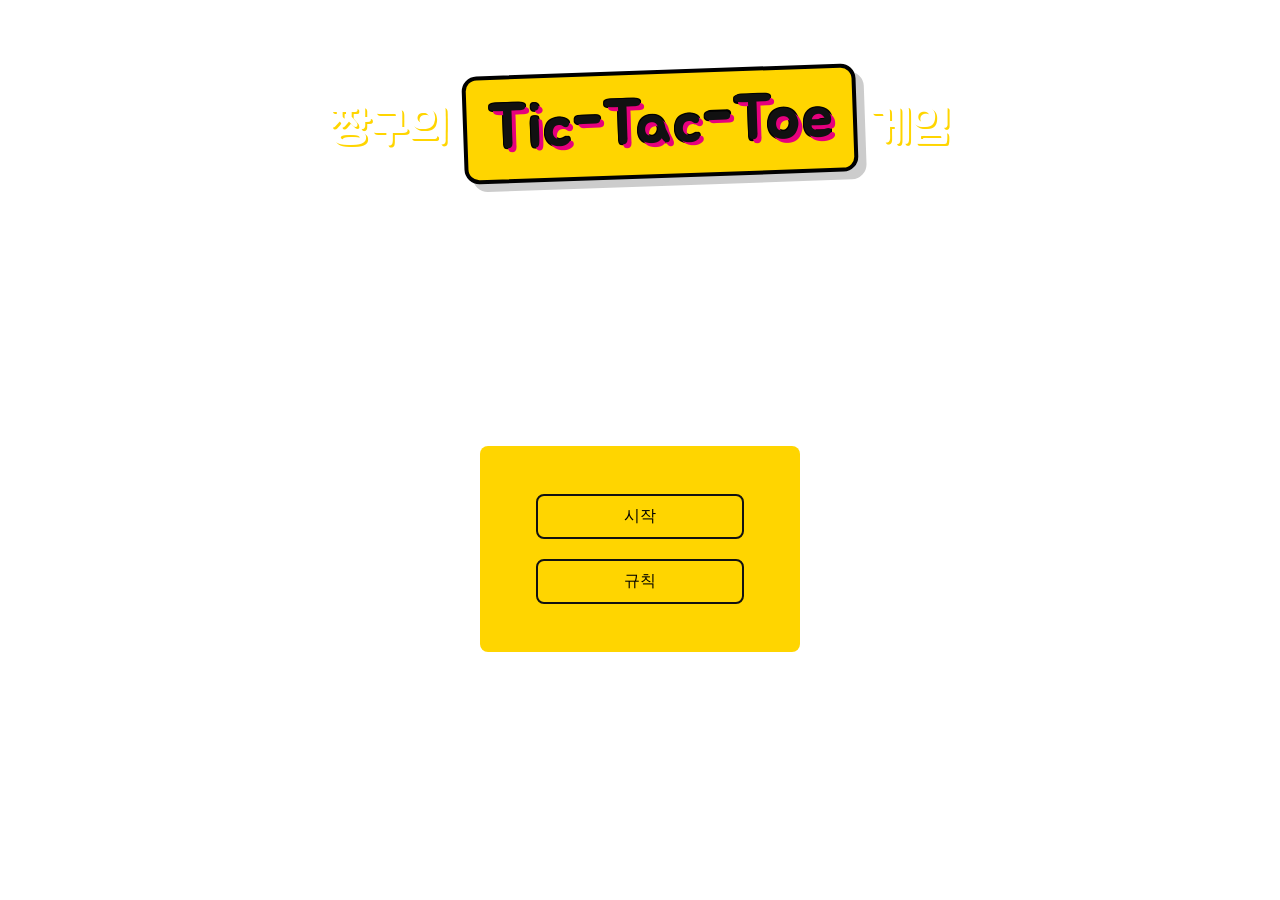
==== index.html @ 4da51650 "파일 구조 변경" ====
<!doctype html>
<html lang="en">
  <head>
    <meta charset="UTF-8" />
    <meta name="viewport" content="width=device-width, initial-scale=1.0" />
    <title>Document</title>
    <link rel="stylesheet" href="styles.css" />
  </head>
  <body>
    <div class="bg">
      <video autoplay muted loop playsinline>
        <source src="./assets/videos/video.mp4" type="video/mp4" />
      </video>
      <header>
        <p>짱구의 <span>Tic-Tac-Toe</span> 게임</p>
      </header>
      <div class="menu">
        <ul>
          <li class="menu-button" id="start">
            <a href="./game">시작</a>
          </li>
          <!-- tic-tak-toe 규칙 설명 -->
          <!-- cache형식으로 하여 상태 변환 -->
          <li class="menu-button">규칙</li>
        </ul>

        <div id="rule-modal" class="modal-overlay">
          <div class="rule-board">
            <button id="close-btn">&times;</button>
            <h2>🎮 게임 규칙</h2>
            <div class="rule-content">
              <ul>
                <li>
                  <strong>준비:</strong> 3x3 격자판을 준비하고, 두 플레이어는
                  각각 자신의 표식(O 또는 X)을 정합니다.
                </li>
                <li>
                  <strong>진행:</strong> 자신의 차례에 빈칸 중 한 곳을 골라
                  자신의 표식을 남깁니다. 보통 X가 먼저 시작합니다.
                </li>
                <li>
                  <strong>승리 조건:</strong> 가로, 세로, 혹은 대각선 방향으로
                  3개를 가장 먼저 일직선으로 잇는 사람이 승리합니다.
                </li>
                <li>
                  <strong>무승부:</strong> 9칸이 모두 찼음에도 아무도 3개를 잇지
                  못했다면 무승부로 끝납니다.
                </li>
              </ul>
            </div>
          </div>
        </div>
      </div>
      <script src="./js/mainPage.js" type="module"></script>
    </div>
  </body>
</html>
---- styles.css ----
@import url('https://fonts.googleapis.com/css2?family=Jua&display=swap');
header {
    z-index: 10;
    margin-top: 50px; /* 위쪽 벽으로부터 50px만큼 띄움 */
}
/* 기본 리셋 */
* {
    margin: 0;
    padding: 0;
    box-sizing: border-box;
}

body,
html {
    width: 100%;
    height: 100%;
    overflow: hidden; /* 스크롤 방지 */
    font-family: 'Pretendard', sans-serif;
}
p {
    font-family: 'Jua', sans-serif;
    font-size: 3rem;
    text-align: center;
    color: #fff; /* 기본 글자색 */
    margin: 20px;
}

p span {
    display: inline-block;
    padding: 10px 20px;
    font-size: 4rem;
    color: #111; /* 글자색 검정 */

    /* 1. 요청하신 색상과 나무 질감 적용 */
    background-color: #ffd500;
    background-size: cover;
    background-blend-mode: multiply; /* 질감 합성 */

    /* 2. 짱구 로고 특유의 두꺼운 외곽선과 입체 그림자 */
    border: 4px solid #000;
    border-radius: 15px;
    text-shadow:
        4px 4px 0px #e6007e,
        /* 핑크색 입체 효과 */ -1px -1px 0 #000,
        1px -1px 0 #000,
        -1px 1px 0 #000,
        1px 1px 0 #000;

    /* 3. 약간 기울여서 경쾌한 느낌 추가 */
    transform: rotate(-2deg);
    box-shadow: 8px 8px 0px rgba(0, 0, 0, 0.2);
}

/* "짱구의", "게임" 부분에도 노란색 포인트 */
p {
    text-shadow: 2px 2px 0px #ffd500;
}

/* 배경 컨테이너 */
.bg {
    position: relative;
    width: 100%;
    height: 100vh;
    display: flex;
    flex-direction: column;
    justify-content: space-between;
    align-items: center; /* 세로 중앙 */
}

/* 비디오 풀스크린 설정 */
.bg video {
    position: absolute;
    top: 50%;
    left: 50%;
    width: 100%;
    height: 100%;
    object-fit: cover; /* 비율 유지하며 꽉 채움 */
    transform: translate(-50%, -50%);
    z-index: -1;
    /* 영상이 너무 밝으면 글자가 안 보이므로 어둡게 처리 */
    filter: brightness(0.6);
}
.menu {
    flex-grow: 1; /* 남은 세로 공간을 모두 채움 */
    display: flex; /* 내부 요소 정렬을 위해 flex 사용 */

    justify-content: center; /* 가로 중앙 정렬 */
    align-items: center; /* 세로 중앙 정렬 */
    z-index: 10;
    width: 100%;
}

/* 메뉴 스타일 */
.menu ul {
    list-style: none;
    display: flex;
    background-color: #ffd500;
    width: 20em;
    padding: 3em 0;
    border-radius: 8px;
    justify-items: center;
    align-items: center;
    flex-direction: column;
    gap: 20px;
}

.menu > ul > li {
    position: relative;
    list-style: none;
    padding: 10px 25px;
    border: 2px solid #111;
    width: 13em;
    cursor: pointer;
    overflow: hidden;
    z-index: 1;
    transition: color 0.3s;
    text-align: center;
    border-radius: 8px;
    /* 1. 아래에서 위로 채워질 배경 높이 변수 (기본값 0%) */
    --bg-height: 0%;
}

.menu > ul > li::before {
    content: '';
    position: absolute;
    bottom: 0;
    left: 0;
    width: 100%;
    /* 2. 자바스크립트에서 조절할 변수를 적용 */
    height: var(--bg-height);
    background-color: #111;
    z-index: -1;
    /* transition은 GSAP이 대신할 거라 필요 없습니다. */
}

/* 글자색 반전은 CSS로 처리하는 게 가장 깔끔해요 */
.menu > ul > li:hover {
    color: #fff;
}

/* a태그가 있을 경우 색상 상속 */
.menu > ul > li a {
    color: inherit;
    text-decoration: none;
}

/* 버튼 액티브 효과 (마우스를 눌렀을 때) */
.menu > ul > li:active {
    transform: translateY(2px); /* 약간 아래로 눌리는 효과 */
    box-shadow: 0 2px 3px rgba(0, 0, 0, 0.5); /* 그림자를 작게 */
}

/* 모달 배경 (어둡고 불투명하게) */
.modal-overlay {
    display: none; /* 기본적으로 숨김 */
    position: fixed;
    top: 0;
    left: 0;
    width: 100%;
    height: 100%;
    background: rgba(0, 0, 0, 0.8); /* 배경 불투명 처리 */
    z-index: 1000;
    justify-content: center;
    align-items: center;
}

/* 규칙 게시판 몸체 */
.rule-board {
    position: relative;
    width: 80%;
    max-width: 500px;
    background-color: #ffd500;
    background-blend-mode: multiply;
    background-size: cover;
    padding: 40px;
    border: 5px solid #111;
    border-radius: 20px;
    box-shadow: 0 20px 50px rgba(0, 0, 0, 0.5);
    color: #111;
    font-family: 'Jua', sans-serif;
}

/* 닫기 버튼 (X) */
#close-btn {
    position: absolute;
    top: 10px;
    right: 20px;
    background: none;
    border: none;
    font-size: 40px;
    font-weight: bold;
    cursor: pointer;
    color: #111;
}

.rule-board h2 {
    text-align: center;
    margin-bottom: 25px;
    font-size: 2rem;
    text-decoration: underline;
}

.rule-content ul {
    list-style: none;
    line-height: 1.6;
}

.rule-content li {
    margin-bottom: 15px;
    font-size: 1.1rem;
    padding-left: 10px;
    border-left: 4px solid #e6007e; /* 짱구 핑크 포인트 */
}

.rule-content strong {
    color: #e6007e;
}
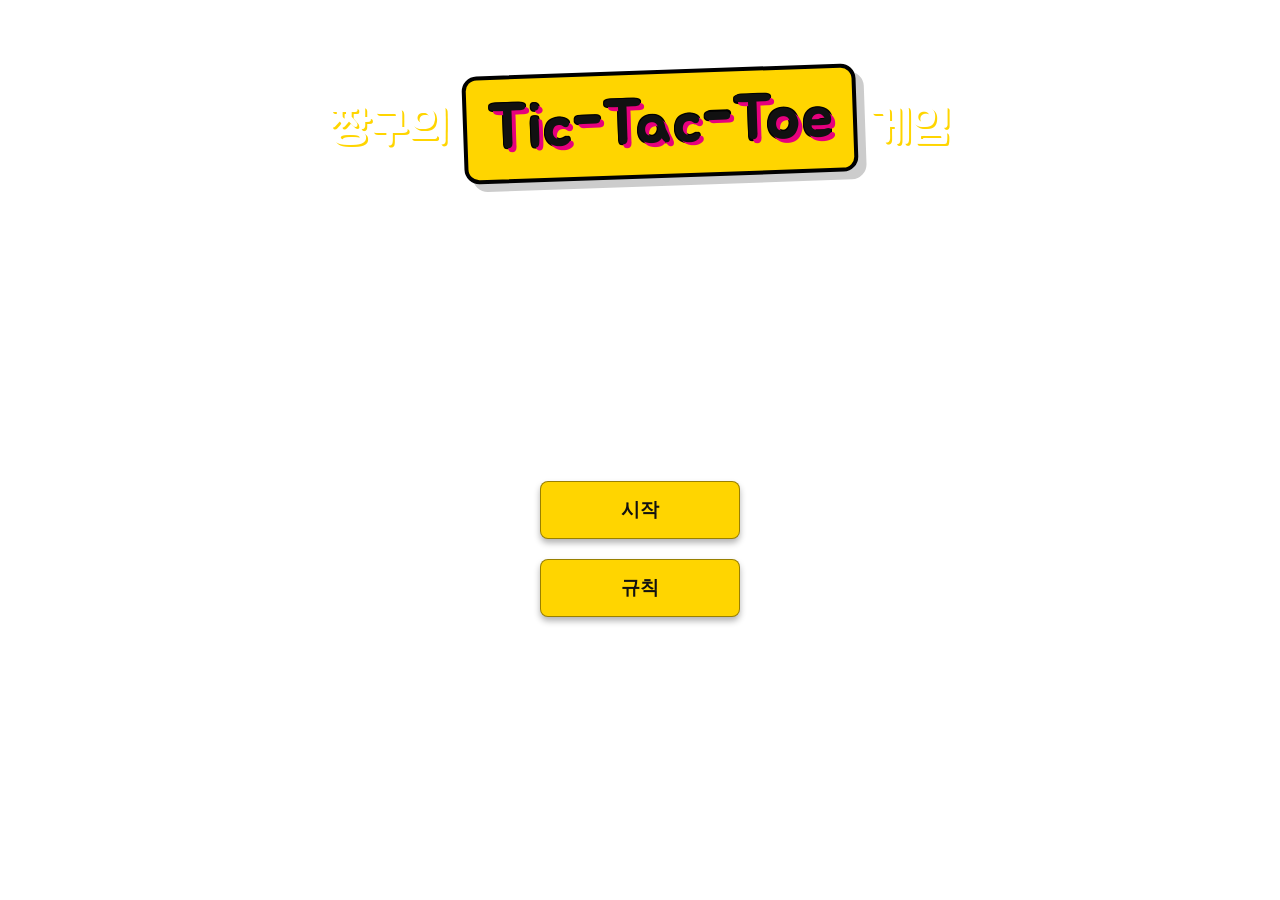
==== commit 1bba61d0: "mainpage: 퀴즈 로직 및 스타일 업데이트" ====
--- a/index.html
+++ b/index.html
@@ -1,10 +1,287 @@
 <!doctype html>
+<!--
+  짱구의 Tic-Tac-Toe 메인 페이지
+  - 배경 영상, 게임 타이틀, 메인 메뉴(시작 / 규칙)를 보여주는 랜딩 화면
+  - "시작" 클릭 시 난이도 선택 모달을 띄우고, 선택된 난이도로 /game 페이지로 이동
+-->
 <html lang="en">
   <head>
     <meta charset="UTF-8" />
     <meta name="viewport" content="width=device-width, initial-scale=1.0" />
-    <title>Document</title>
-    <link rel="stylesheet" href="styles.css" />
+    <title>짱구의 Tic-Tac-Toe</title>
+    <style>
+      @import url('https://fonts.googleapis.com/css2?family=Jua&display=swap');
+      header {
+        z-index: 10;
+        margin-top: 50px;
+      }
+
+      p {
+        font-family: 'Jua', sans-serif;
+        font-size: 3rem;
+        text-align: center;
+        color: #fff;
+        margin: 20px;
+      }
+
+      p span {
+        display: inline-block;
+        padding: 10px 20px;
+        font-size: 4rem;
+        color: #111;
+
+        background-color: #ffd500;
+        background-size: cover;
+        background-blend-mode: multiply;
+
+        border: 4px solid #000;
+        border-radius: 15px;
+        text-shadow:
+          4px 4px 0px #e6007e,
+          -1px -1px 0 #000,
+          1px -1px 0 #000,
+          -1px 1px 0 #000,
+          1px 1px 0 #000;
+
+        transform: rotate(-2deg);
+        box-shadow: 8px 8px 0px rgba(0, 0, 0, 0.2);
+      }
+
+      p {
+        text-shadow: 2px 2px 0px #ffd500;
+      }
+
+      * {
+        margin: 0;
+        padding: 0;
+        box-sizing: border-box;
+      }
+
+      body,
+      html {
+        width: 100%;
+        height: 100%;
+        overflow: hidden;
+        font-family: 'Pretendard', sans-serif;
+      }
+
+      /* 전체 배경 컨테이너: 비디오 + 헤더 + 메뉴를 세로로 배치 */
+      .bg {
+        position: relative;
+        width: 100%;
+        height: 100vh;
+        display: flex;
+        flex-direction: column;
+        justify-content: space-between;
+        align-items: center;
+      }
+
+      .bg video {
+        position: absolute;
+        top: 50%;
+        left: 50%;
+        width: 100%;
+        height: 100%;
+        object-fit: cover;
+        transform: translate(-50%, -50%);
+        z-index: -1;
+        filter: brightness(0.6);
+      }
+      /* 중앙 메뉴 영역 (시작 / 규칙 버튼) */
+      .menu {
+        flex-grow: 1;
+        display: flex;
+        justify-content: center;
+        align-items: center;
+        z-index: 10;
+        width: 100%;
+      }
+
+      .menu ul {
+        list-style: none;
+        display: flex;
+        flex-direction: column;
+        gap: 20px;
+      }
+
+      .menu-button {
+        width: 200px;
+        padding: 15px 0;
+        text-align: center;
+        border-radius: 8px;
+        cursor: pointer;
+        transition: all 0.2s ease;
+
+        background-color: #ffd500;
+        background-size: cover;
+        background-position: center;
+        background-blend-mode: multiply;
+
+        border: 1px solid rgba(0, 0, 0, 0.4);
+
+        box-shadow: 0 4px 6px rgba(0, 0, 0, 0.3);
+      }
+
+      .menu-button:hover {
+        filter: brightness(0.9);
+      }
+
+      .menu-button:active {
+        transform: translateY(2px);
+        box-shadow: 0 2px 3px rgba(0, 0, 0, 0.5);
+      }
+
+      .menu-button a {
+        text-decoration: none;
+        font-size: 1.2rem;
+        font-weight: bold;
+        display: block;
+
+        color: #111;
+      }
+
+      .menu-button {
+        font-size: 1.2rem;
+        font-weight: bold;
+
+        color: #111;
+      }
+
+      /* 규칙 / 난이도 선택 공통 모달 오버레이 */
+      .modal-overlay {
+        display: none;
+        position: fixed;
+        top: 0;
+        left: 0;
+        width: 100%;
+        height: 100%;
+        background: rgba(0, 0, 0, 0.8);
+        z-index: 1000;
+        justify-content: center;
+        align-items: center;
+      }
+
+      .rule-board {
+        position: relative;
+        width: 80%;
+        max-width: 500px;
+        background-color: #ffd500;
+        background-blend-mode: multiply;
+        background-size: cover;
+        padding: 40px;
+        border: 5px solid #111;
+        border-radius: 20px;
+        box-shadow: 0 20px 50px rgba(0, 0, 0, 0.5);
+        color: #111;
+        font-family: 'Jua', sans-serif;
+      }
+
+      #close-btn {
+        position: absolute;
+        top: 10px;
+        right: 20px;
+        background: none;
+        border: none;
+        font-size: 40px;
+        font-weight: bold;
+        cursor: pointer;
+        color: #111;
+      }
+
+      .rule-board h2 {
+        text-align: center;
+        margin-bottom: 25px;
+        font-size: 2rem;
+        text-decoration: underline;
+      }
+
+      .rule-content ul {
+        list-style: none;
+        line-height: 1.6;
+      }
+
+      .rule-content li {
+        margin-bottom: 15px;
+        font-size: 1.1rem;
+        padding-left: 10px;
+        border-left: 4px solid #e6007e;
+      }
+
+      .rule-content strong {
+        color: #e6007e;
+      }
+
+      .difficulty-board {
+        position: relative;
+        width: 80%;
+        max-width: 480px;
+        background-color: #ffd500;
+        background-blend-mode: multiply;
+        background-size: cover;
+        padding: 36px 32px 28px;
+        border: 5px solid #111;
+        border-radius: 20px;
+        box-shadow: 0 20px 50px rgba(0, 0, 0, 0.5);
+        color: #111;
+        font-family: 'Jua', sans-serif;
+        text-align: center;
+      }
+
+      #difficulty-close-btn {
+        position: absolute;
+        top: 10px;
+        right: 20px;
+        background: none;
+        border: none;
+        font-size: 40px;
+        font-weight: bold;
+        cursor: pointer;
+        color: #111;
+      }
+
+      .difficulty-board h2 {
+        margin-bottom: 12px;
+        font-size: 1.8rem;
+      }
+
+      .difficulty-subtext {
+        margin-bottom: 20px;
+        font-size: 1rem;
+      }
+
+      .difficulty-buttons {
+        display: flex;
+        flex-direction: column;
+        gap: 12px;
+      }
+
+      .difficulty-button {
+        width: 100%;
+        padding: 12px 0;
+        border-radius: 10px;
+        border: 2px solid rgba(0, 0, 0, 0.5);
+        cursor: pointer;
+        font-size: 1.1rem;
+        font-weight: bold;
+        background-color: #ffe66d;
+        box-shadow: 0 4px 0 rgba(0, 0, 0, 0.25);
+        transition:
+          transform 0.1s ease-out,
+          box-shadow 0.1s ease-out,
+          filter 0.1s ease-out;
+      }
+
+      .difficulty-button:hover {
+        filter: brightness(0.95);
+        transform: translateY(-1px);
+        box-shadow: 0 5px 0 rgba(0, 0, 0, 0.3);
+      }
+
+      .difficulty-button:active {
+        transform: translateY(1px);
+        box-shadow: 0 2px 0 rgba(0, 0, 0, 0.3);
+      }
+    </style>
   </head>
   <body>
     <div class="bg">
@@ -17,10 +294,8 @@
       <div class="menu">
         <ul>
           <li class="menu-button" id="start">
-            <a href="./game">시작</a>
+            <a href="./game" id="start-link">시작</a>
           </li>
-          <!-- tic-tak-toe 규칙 설명 -->
-          <!-- cache형식으로 하여 상태 변환 -->
           <li class="menu-button">규칙</li>
         </ul>
 
@@ -50,8 +325,31 @@
             </div>
           </div>
         </div>
+
+        <div id="difficulty-modal" class="modal-overlay">
+          <div class="difficulty-board">
+            <button id="difficulty-close-btn" aria-label="난이도 창 닫기">
+              &times;
+            </button>
+            <h2>난이도를 선택해 주세요</h2>
+            <p class="difficulty-subtext">
+              난이도에 따라 CPU의 전략이 달라집니다. (Easy / Normal / Hard)
+            </p>
+            <div class="difficulty-buttons">
+              <button class="difficulty-button" data-level="easy">
+                쉬움 (Easy)
+              </button>
+              <button class="difficulty-button" data-level="normal">
+                보통 (Normal)
+              </button>
+              <button class="difficulty-button" data-level="hard">
+                어려움 (Hard)
+              </button>
+            </div>
+          </div>
+        </div>
       </div>
-      <script src="./js/mainPage.js" type="module"></script>
+      <script src="./js/main.js" type="module"></script>
     </div>
   </body>
 </html>
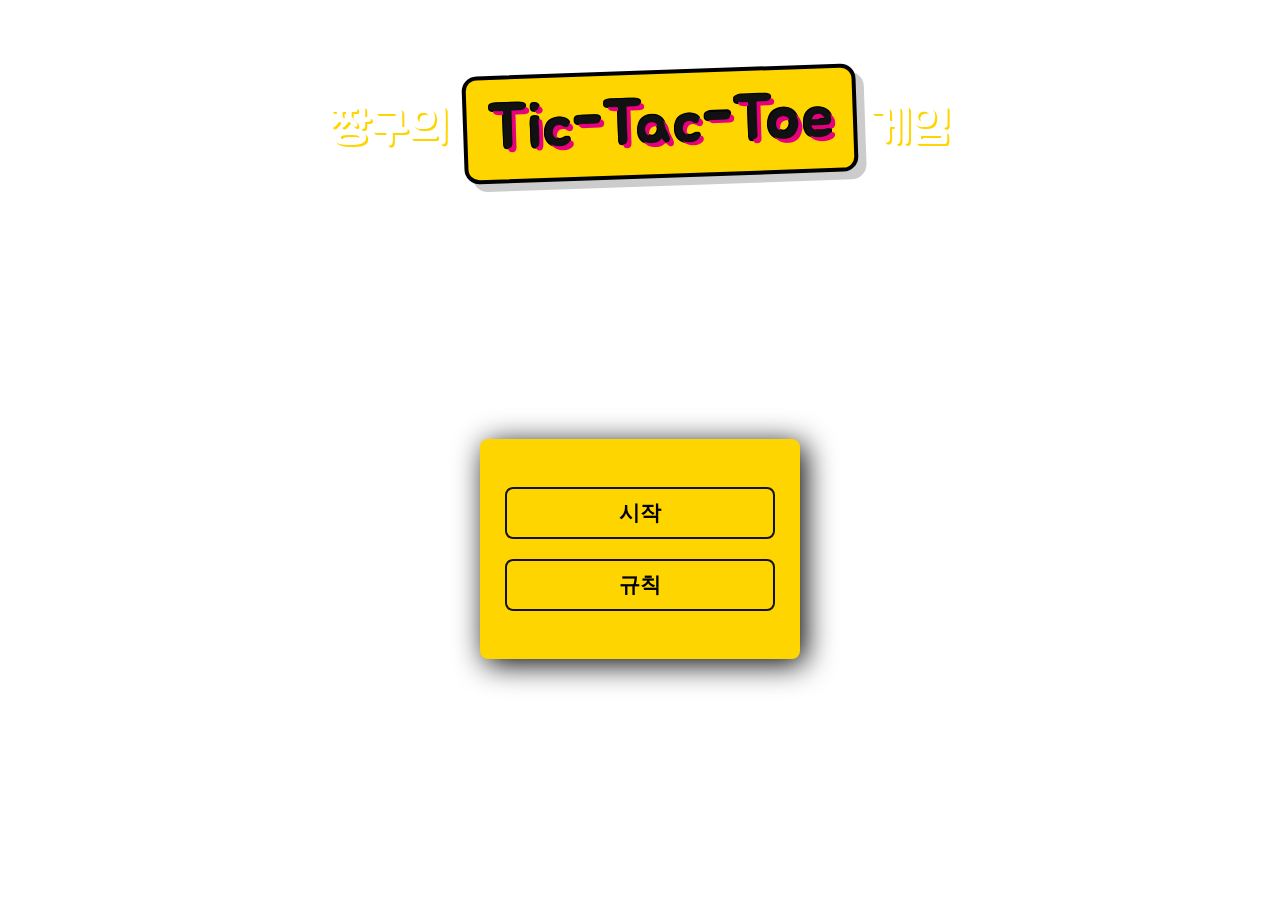
==== commit dae99687: "feat: pixcel transition animation" ====
--- a/index.html
+++ b/index.html
@@ -1,355 +1,357 @@
 <!doctype html>
-<!--
-  짱구의 Tic-Tac-Toe 메인 페이지
-  - 배경 영상, 게임 타이틀, 메인 메뉴(시작 / 규칙)를 보여주는 랜딩 화면
-  - "시작" 클릭 시 난이도 선택 모달을 띄우고, 선택된 난이도로 /game 페이지로 이동
--->
 <html lang="en">
-  <head>
-    <meta charset="UTF-8" />
-    <meta name="viewport" content="width=device-width, initial-scale=1.0" />
-    <title>짱구의 Tic-Tac-Toe</title>
-    <style>
-      @import url('https://fonts.googleapis.com/css2?family=Jua&display=swap');
-      header {
-        z-index: 10;
-        margin-top: 50px;
-      }
+    <head>
+        <meta charset="UTF-8" />
+        <meta name="viewport" content="width=device-width, initial-scale=1.0" />
+        <title>Document</title>
+        <link rel="stylesheet" href="styles.css" />
+    </head>
+    <body>
+        <div class="bg">
+            <div class="ani">
+                <div class="row">
+                    <span class="col"></span>
+                    <span class="col"></span>
+                    <span class="col"></span>
+                    <span class="col"></span>
+                    <span class="col"></span>
+                    <span class="col"></span>
+                    <span class="col"></span>
+                    <span class="col"></span>
+                    <span class="col"></span>
+                    <span class="col"></span>
+                    <span class="col"></span>
+                    <span class="col"></span>
+                    <span class="col"></span>
+                    <span class="col"></span>
+                    <span class="col"></span>
+                    <span class="col"></span>
+                </div>
+                <div class="row">
+                    <span class="col"></span>
+                    <span class="col"></span>
+                    <span class="col"></span>
+                    <span class="col"></span>
+                    <span class="col"></span>
+                    <span class="col"></span>
+                    <span class="col"></span>
+                    <span class="col"></span>
+                    <span class="col"></span>
+                    <span class="col"></span>
+                    <span class="col"></span>
+                    <span class="col"></span>
+                    <span class="col"></span>
+                    <span class="col"></span>
+                    <span class="col"></span>
+                    <span class="col"></span>
+                </div>
+                <div class="row">
+                    <span class="col"></span>
+                    <span class="col"></span>
+                    <span class="col"></span>
+                    <span class="col"></span>
+                    <span class="col"></span>
+                    <span class="col"></span>
+                    <span class="col"></span>
+                    <span class="col"></span>
+                    <span class="col"></span>
+                    <span class="col"></span>
+                    <span class="col"></span>
+                    <span class="col"></span>
+                    <span class="col"></span>
+                    <span class="col"></span>
+                    <span class="col"></span>
+                    <span class="col"></span>
+                </div>
+                <div class="row">
+                    <span class="col"></span>
+                    <span class="col"></span>
+                    <span class="col"></span>
+                    <span class="col"></span>
+                    <span class="col"></span>
+                    <span class="col"></span>
+                    <span class="col"></span>
+                    <span class="col"></span>
+                    <span class="col"></span>
+                    <span class="col"></span>
+                    <span class="col"></span>
+                    <span class="col"></span>
+                    <span class="col"></span>
+                    <span class="col"></span>
+                    <span class="col"></span>
+                    <span class="col"></span>
+                </div>
+                <div class="row">
+                    <span class="col"></span>
+                    <span class="col"></span>
+                    <span class="col"></span>
+                    <span class="col"></span>
+                    <span class="col"></span>
+                    <span class="col"></span>
+                    <span class="col"></span>
+                    <span class="col"></span>
+                    <span class="col"></span>
+                    <span class="col"></span>
+                    <span class="col"></span>
+                    <span class="col"></span>
+                    <span class="col"></span>
+                    <span class="col"></span>
+                    <span class="col"></span>
+                    <span class="col"></span>
+                </div>
+                <div class="row">
+                    <span class="col"></span>
+                    <span class="col"></span>
+                    <span class="col"></span>
+                    <span class="col"></span>
+                    <span class="col"></span>
+                    <span class="col"></span>
+                    <span class="col"></span>
+                    <span class="col"></span>
+                    <span class="col"></span>
+                    <span class="col"></span>
+                    <span class="col"></span>
+                    <span class="col"></span>
+                    <span class="col"></span>
+                    <span class="col"></span>
+                    <span class="col"></span>
+                    <span class="col"></span>
+                </div>
+                <div class="row">
+                    <span class="col"></span>
+                    <span class="col"></span>
+                    <span class="col"></span>
+                    <span class="col"></span>
+                    <span class="col"></span>
+                    <span class="col"></span>
+                    <span class="col"></span>
+                    <span class="col"></span>
+                    <span class="col"></span>
+                    <span class="col"></span>
+                    <span class="col"></span>
+                    <span class="col"></span>
+                    <span class="col"></span>
+                    <span class="col"></span>
+                    <span class="col"></span>
+                    <span class="col"></span>
+                </div>
+                <div class="row">
+                    <span class="col"></span>
+                    <span class="col"></span>
+                    <span class="col"></span>
+                    <span class="col"></span>
+                    <span class="col"></span>
+                    <span class="col"></span>
+                    <span class="col"></span>
+                    <span class="col"></span>
+                    <span class="col"></span>
+                    <span class="col"></span>
+                    <span class="col"></span>
+                    <span class="col"></span>
+                    <span class="col"></span>
+                    <span class="col"></span>
+                    <span class="col"></span>
+                    <span class="col"></span>
+                </div>
+                <div class="row">
+                    <span class="col"></span>
+                    <span class="col"></span>
+                    <span class="col"></span>
+                    <span class="col"></span>
+                    <span class="col"></span>
+                    <span class="col"></span>
+                    <span class="col"></span>
+                    <span class="col"></span>
+                    <span class="col"></span>
+                    <span class="col"></span>
+                    <span class="col"></span>
+                    <span class="col"></span>
+                    <span class="col"></span>
+                    <span class="col"></span>
+                    <span class="col"></span>
+                    <span class="col"></span>
+                </div>
+                <div class="row">
+                    <span class="col"></span>
+                    <span class="col"></span>
+                    <span class="col"></span>
+                    <span class="col"></span>
+                    <span class="col"></span>
+                    <span class="col"></span>
+                    <span class="col"></span>
+                    <span class="col"></span>
+                    <span class="col"></span>
+                    <span class="col"></span>
+                    <span class="col"></span>
+                    <span class="col"></span>
+                    <span class="col"></span>
+                    <span class="col"></span>
+                    <span class="col"></span>
+                    <span class="col"></span>
+                </div>
+                <div class="row">
+                    <span class="col"></span>
+                    <span class="col"></span>
+                    <span class="col"></span>
+                    <span class="col"></span>
+                    <span class="col"></span>
+                    <span class="col"></span>
+                    <span class="col"></span>
+                    <span class="col"></span>
+                    <span class="col"></span>
+                    <span class="col"></span>
+                    <span class="col"></span>
+                    <span class="col"></span>
+                    <span class="col"></span>
+                    <span class="col"></span>
+                    <span class="col"></span>
+                    <span class="col"></span>
+                </div>
+                <div class="row">
+                    <span class="col"></span>
+                    <span class="col"></span>
+                    <span class="col"></span>
+                    <span class="col"></span>
+                    <span class="col"></span>
+                    <span class="col"></span>
+                    <span class="col"></span>
+                    <span class="col"></span>
+                    <span class="col"></span>
+                    <span class="col"></span>
+                    <span class="col"></span>
+                    <span class="col"></span>
+                    <span class="col"></span>
+                    <span class="col"></span>
+                    <span class="col"></span>
+                    <span class="col"></span>
+                </div>
+                <div class="row">
+                    <span class="col"></span>
+                    <span class="col"></span>
+                    <span class="col"></span>
+                    <span class="col"></span>
+                    <span class="col"></span>
+                    <span class="col"></span>
+                    <span class="col"></span>
+                    <span class="col"></span>
+                    <span class="col"></span>
+                    <span class="col"></span>
+                    <span class="col"></span>
+                    <span class="col"></span>
+                    <span class="col"></span>
+                    <span class="col"></span>
+                    <span class="col"></span>
+                    <span class="col"></span>
+                </div>
+                <div class="row">
+                    <span class="col"></span>
+                    <span class="col"></span>
+                    <span class="col"></span>
+                    <span class="col"></span>
+                    <span class="col"></span>
+                    <span class="col"></span>
+                    <span class="col"></span>
+                    <span class="col"></span>
+                    <span class="col"></span>
+                    <span class="col"></span>
+                    <span class="col"></span>
+                    <span class="col"></span>
+                    <span class="col"></span>
+                    <span class="col"></span>
+                    <span class="col"></span>
+                    <span class="col"></span>
+                </div>
+                <div class="row">
+                    <span class="col"></span>
+                    <span class="col"></span>
+                    <span class="col"></span>
+                    <span class="col"></span>
+                    <span class="col"></span>
+                    <span class="col"></span>
+                    <span class="col"></span>
+                    <span class="col"></span>
+                    <span class="col"></span>
+                    <span class="col"></span>
+                    <span class="col"></span>
+                    <span class="col"></span>
+                    <span class="col"></span>
+                    <span class="col"></span>
+                    <span class="col"></span>
+                    <span class="col"></span>
+                </div>
+                <div class="row">
+                    <span class="col"></span>
+                    <span class="col"></span>
+                    <span class="col"></span>
+                    <span class="col"></span>
+                    <span class="col"></span>
+                    <span class="col"></span>
+                    <span class="col"></span>
+                    <span class="col"></span>
+                    <span class="col"></span>
+                    <span class="col"></span>
+                    <span class="col"></span>
+                    <span class="col"></span>
+                    <span class="col"></span>
+                    <span class="col"></span>
+                    <span class="col"></span>
+                    <span class="col"></span>
+                </div>
+            </div>
+            <video autoplay muted loop playsinline>
+                <source src="./files/video.mp4" type="video/mp4" />
+            </video>
+            <header>
+                <p>짱구의 <span>Tic-Tac-Toe</span> 게임</p>
+                <head>
+                    <script
+                        src="https://cdnjs.cloudflare.com/ajax/libs/gsap/3.12.5/gsap.min.js"
+                        defer
+                    ></script>
+                    <script src="./landing.js" defer></script>
+                </head>
+            </header>
+            <div class="menu">
+                <ul>
+                    <li id="start">
+                        <a href="./game">시작</a>
+                    </li>
+                    <!-- tic-tak-toe 규칙 설명 -->
+                    <!-- cache형식으로 하여 상태 변환 -->
+                    <li id="rule-btn">규칙</li>
+                </ul>
 
-      p {
-        font-family: 'Jua', sans-serif;
-        font-size: 3rem;
-        text-align: center;
-        color: #fff;
-        margin: 20px;
-      }
-
-      p span {
-        display: inline-block;
-        padding: 10px 20px;
-        font-size: 4rem;
-        color: #111;
-
-        background-color: #ffd500;
-        background-size: cover;
-        background-blend-mode: multiply;
-
-        border: 4px solid #000;
-        border-radius: 15px;
-        text-shadow:
-          4px 4px 0px #e6007e,
-          -1px -1px 0 #000,
-          1px -1px 0 #000,
-          -1px 1px 0 #000,
-          1px 1px 0 #000;
-
-        transform: rotate(-2deg);
-        box-shadow: 8px 8px 0px rgba(0, 0, 0, 0.2);
-      }
-
-      p {
-        text-shadow: 2px 2px 0px #ffd500;
-      }
-
-      * {
-        margin: 0;
-        padding: 0;
-        box-sizing: border-box;
-      }
-
-      body,
-      html {
-        width: 100%;
-        height: 100%;
-        overflow: hidden;
-        font-family: 'Pretendard', sans-serif;
-      }
-
-      /* 전체 배경 컨테이너: 비디오 + 헤더 + 메뉴를 세로로 배치 */
-      .bg {
-        position: relative;
-        width: 100%;
-        height: 100vh;
-        display: flex;
-        flex-direction: column;
-        justify-content: space-between;
-        align-items: center;
-      }
-
-      .bg video {
-        position: absolute;
-        top: 50%;
-        left: 50%;
-        width: 100%;
-        height: 100%;
-        object-fit: cover;
-        transform: translate(-50%, -50%);
-        z-index: -1;
-        filter: brightness(0.6);
-      }
-      /* 중앙 메뉴 영역 (시작 / 규칙 버튼) */
-      .menu {
-        flex-grow: 1;
-        display: flex;
-        justify-content: center;
-        align-items: center;
-        z-index: 10;
-        width: 100%;
-      }
-
-      .menu ul {
-        list-style: none;
-        display: flex;
-        flex-direction: column;
-        gap: 20px;
-      }
-
-      .menu-button {
-        width: 200px;
-        padding: 15px 0;
-        text-align: center;
-        border-radius: 8px;
-        cursor: pointer;
-        transition: all 0.2s ease;
-
-        background-color: #ffd500;
-        background-size: cover;
-        background-position: center;
-        background-blend-mode: multiply;
-
-        border: 1px solid rgba(0, 0, 0, 0.4);
-
-        box-shadow: 0 4px 6px rgba(0, 0, 0, 0.3);
-      }
-
-      .menu-button:hover {
-        filter: brightness(0.9);
-      }
-
-      .menu-button:active {
-        transform: translateY(2px);
-        box-shadow: 0 2px 3px rgba(0, 0, 0, 0.5);
-      }
-
-      .menu-button a {
-        text-decoration: none;
-        font-size: 1.2rem;
-        font-weight: bold;
-        display: block;
-
-        color: #111;
-      }
-
-      .menu-button {
-        font-size: 1.2rem;
-        font-weight: bold;
-
-        color: #111;
-      }
-
-      /* 규칙 / 난이도 선택 공통 모달 오버레이 */
-      .modal-overlay {
-        display: none;
-        position: fixed;
-        top: 0;
-        left: 0;
-        width: 100%;
-        height: 100%;
-        background: rgba(0, 0, 0, 0.8);
-        z-index: 1000;
-        justify-content: center;
-        align-items: center;
-      }
-
-      .rule-board {
-        position: relative;
-        width: 80%;
-        max-width: 500px;
-        background-color: #ffd500;
-        background-blend-mode: multiply;
-        background-size: cover;
-        padding: 40px;
-        border: 5px solid #111;
-        border-radius: 20px;
-        box-shadow: 0 20px 50px rgba(0, 0, 0, 0.5);
-        color: #111;
-        font-family: 'Jua', sans-serif;
-      }
-
-      #close-btn {
-        position: absolute;
-        top: 10px;
-        right: 20px;
-        background: none;
-        border: none;
-        font-size: 40px;
-        font-weight: bold;
-        cursor: pointer;
-        color: #111;
-      }
-
-      .rule-board h2 {
-        text-align: center;
-        margin-bottom: 25px;
-        font-size: 2rem;
-        text-decoration: underline;
-      }
-
-      .rule-content ul {
-        list-style: none;
-        line-height: 1.6;
-      }
-
-      .rule-content li {
-        margin-bottom: 15px;
-        font-size: 1.1rem;
-        padding-left: 10px;
-        border-left: 4px solid #e6007e;
-      }
-
-      .rule-content strong {
-        color: #e6007e;
-      }
-
-      .difficulty-board {
-        position: relative;
-        width: 80%;
-        max-width: 480px;
-        background-color: #ffd500;
-        background-blend-mode: multiply;
-        background-size: cover;
-        padding: 36px 32px 28px;
-        border: 5px solid #111;
-        border-radius: 20px;
-        box-shadow: 0 20px 50px rgba(0, 0, 0, 0.5);
-        color: #111;
-        font-family: 'Jua', sans-serif;
-        text-align: center;
-      }
-
-      #difficulty-close-btn {
-        position: absolute;
-        top: 10px;
-        right: 20px;
-        background: none;
-        border: none;
-        font-size: 40px;
-        font-weight: bold;
-        cursor: pointer;
-        color: #111;
-      }
-
-      .difficulty-board h2 {
-        margin-bottom: 12px;
-        font-size: 1.8rem;
-      }
-
-      .difficulty-subtext {
-        margin-bottom: 20px;
-        font-size: 1rem;
-      }
-
-      .difficulty-buttons {
-        display: flex;
-        flex-direction: column;
-        gap: 12px;
-      }
-
-      .difficulty-button {
-        width: 100%;
-        padding: 12px 0;
-        border-radius: 10px;
-        border: 2px solid rgba(0, 0, 0, 0.5);
-        cursor: pointer;
-        font-size: 1.1rem;
-        font-weight: bold;
-        background-color: #ffe66d;
-        box-shadow: 0 4px 0 rgba(0, 0, 0, 0.25);
-        transition:
-          transform 0.1s ease-out,
-          box-shadow 0.1s ease-out,
-          filter 0.1s ease-out;
-      }
-
-      .difficulty-button:hover {
-        filter: brightness(0.95);
-        transform: translateY(-1px);
-        box-shadow: 0 5px 0 rgba(0, 0, 0, 0.3);
-      }
-
-      .difficulty-button:active {
-        transform: translateY(1px);
-        box-shadow: 0 2px 0 rgba(0, 0, 0, 0.3);
-      }
-    </style>
-  </head>
-  <body>
-    <div class="bg">
-      <video autoplay muted loop playsinline>
-        <source src="./assets/videos/video.mp4" type="video/mp4" />
-      </video>
-      <header>
-        <p>짱구의 <span>Tic-Tac-Toe</span> 게임</p>
-      </header>
-      <div class="menu">
-        <ul>
-          <li class="menu-button" id="start">
-            <a href="./game" id="start-link">시작</a>
-          </li>
-          <li class="menu-button">규칙</li>
-        </ul>
-
-        <div id="rule-modal" class="modal-overlay">
-          <div class="rule-board">
-            <button id="close-btn">&times;</button>
-            <h2>🎮 게임 규칙</h2>
-            <div class="rule-content">
-              <ul>
-                <li>
-                  <strong>준비:</strong> 3x3 격자판을 준비하고, 두 플레이어는
-                  각각 자신의 표식(O 또는 X)을 정합니다.
-                </li>
-                <li>
-                  <strong>진행:</strong> 자신의 차례에 빈칸 중 한 곳을 골라
-                  자신의 표식을 남깁니다. 보통 X가 먼저 시작합니다.
-                </li>
-                <li>
-                  <strong>승리 조건:</strong> 가로, 세로, 혹은 대각선 방향으로
-                  3개를 가장 먼저 일직선으로 잇는 사람이 승리합니다.
-                </li>
-                <li>
-                  <strong>무승부:</strong> 9칸이 모두 찼음에도 아무도 3개를 잇지
-                  못했다면 무승부로 끝납니다.
-                </li>
-              </ul>
+                <div id="rule-modal" class="modal-overlay">
+                    <div class="rule-board">
+                        <button id="close-btn">&times;</button>
+                        <h2>🎮 게임 규칙</h2>
+                        <div class="rule-content">
+                            <ul>
+                                <li>
+                                    <strong>준비:</strong> 3x3 격자판을
+                                    준비하고, 두 플레이어는 각각 자신의 표식(O
+                                    또는 X)을 정합니다.
+                                </li>
+                                <li>
+                                    <strong>진행:</strong> 자신의 차례에 빈칸 중
+                                    한 곳을 골라 자신의 표식을 남깁니다. 보통
+                                    X가 먼저 시작합니다.
+                                </li>
+                                <li>
+                                    <strong>승리 조건:</strong> 가로, 세로, 혹은
+                                    대각선 방향으로 3개를 가장 먼저 일직선으로
+                                    잇는 사람이 승리합니다.
+                                </li>
+                                <li>
+                                    <strong>무승부:</strong> 9칸이 모두 찼음에도
+                                    아무도 3개를 잇지 못했다면 무승부로
+                                    끝납니다.
+                                </li>
+                            </ul>
+                        </div>
+                    </div>
+                </div>
             </div>
-          </div>
         </div>
-
-        <div id="difficulty-modal" class="modal-overlay">
-          <div class="difficulty-board">
-            <button id="difficulty-close-btn" aria-label="난이도 창 닫기">
-              &times;
-            </button>
-            <h2>난이도를 선택해 주세요</h2>
-            <p class="difficulty-subtext">
-              난이도에 따라 CPU의 전략이 달라집니다. (Easy / Normal / Hard)
-            </p>
-            <div class="difficulty-buttons">
-              <button class="difficulty-button" data-level="easy">
-                쉬움 (Easy)
-              </button>
-              <button class="difficulty-button" data-level="normal">
-                보통 (Normal)
-              </button>
-              <button class="difficulty-button" data-level="hard">
-                어려움 (Hard)
-              </button>
-            </div>
-          </div>
-        </div>
-      </div>
-      <script src="./js/main.js" type="module"></script>
-    </div>
-  </body>
+    </body>
 </html>
--- a/styles.css
+++ b/styles.css
@@ -0,0 +1,247 @@
+@import url('https://fonts.googleapis.com/css2?family=Jua&display=swap');
+header {
+    z-index: 10;
+    margin-top: 50px; /* 위쪽 벽으로부터 50px만큼 띄움 */
+}
+/* 기본 리셋 */
+* {
+    margin: 0;
+    padding: 0;
+    box-sizing: border-box;
+}
+
+body,
+html {
+    width: 100%;
+    height: 100%;
+    overflow: hidden; /* 스크롤 방지 */
+    font-family: 'Pretendard', sans-serif;
+}
+p {
+    font-family: 'Jua', sans-serif;
+    font-size: 3rem;
+    text-align: center;
+    color: #fff; /* 기본 글자색 */
+    margin: 20px;
+}
+
+p span {
+    display: inline-block;
+    padding: 10px 20px;
+    font-size: 4rem;
+    color: #111; /* 글자색 검정 */
+
+    /* 1. 요청하신 색상과 나무 질감 적용 */
+    background-color: #ffd500;
+    background-size: cover;
+    background-blend-mode: multiply; /* 질감 합성 */
+
+    /* 2. 짱구 로고 특유의 두꺼운 외곽선과 입체 그림자 */
+    border: 4px solid #000;
+    border-radius: 15px;
+    text-shadow:
+        4px 4px 0px #e6007e,
+        /* 핑크색 입체 효과 */ -1px -1px 0 #000,
+        1px -1px 0 #000,
+        -1px 1px 0 #000,
+        1px 1px 0 #000;
+
+    /* 3. 약간 기울여서 경쾌한 느낌 추가 */
+    transform: rotate(-2deg);
+    box-shadow: 8px 8px 0px rgba(0, 0, 0, 0.2);
+}
+
+/* "짱구의", "게임" 부분에도 노란색 포인트 */
+p {
+    text-shadow: 2px 2px 0px #ffd500;
+}
+
+/* 배경 컨테이너 */
+.bg {
+    position: relative;
+    width: 100%;
+    height: 100vh;
+    display: flex;
+    flex-direction: column;
+    justify-content: space-between;
+    align-items: center; /* 세로 중앙 */
+}
+
+.row {
+    display: flex;
+    flex: 1; /* 가로 줄 높이를 동일하게 */
+    width: 100%;
+}
+
+.col {
+    flex: 1;
+    height: 100%;
+    background-color: #ffd500;
+    opacity: 0; /* 처음에는 안 보이게 설정 */
+    transform: scale(0); /* 처음에는 크기 0 */
+}
+.ani {
+    position: fixed;
+    top: 0;
+    left: 0;
+    width: 100vw;
+    height: 100vh;
+    display: flex;
+    flex-direction: column;
+    z-index: 9999;
+    pointer-events: none;
+}
+/* 비디오 풀스크린 설정 */
+video {
+    position: absolute;
+    top: 50%;
+    left: 50%;
+    width: 100%;
+    height: 100%;
+    object-fit: cover; /* 비율 유지하며 꽉 채움 */
+    z-index: 1;
+    transform: translate(-50%, -50%);
+
+    /* 영상이 너무 밝으면 글자가 안 보이므로 어둡게 처리 */
+    filter: brightness(0.6);
+}
+.menu {
+    flex-grow: 1; /* 남은 세로 공간을 모두 채움 */
+    display: flex; /* 내부 요소 정렬을 위해 flex 사용 */
+    position: relative;
+    /* z-index: 5; */
+    justify-content: center; /* 가로 중앙 정렬 */
+    align-items: center; /* 세로 중앙 정렬 */
+    z-index: 10;
+    width: 100%;
+}
+
+/* 메뉴 스타일 */
+.menu > ul {
+    list-style: none;
+    display: flex;
+    background-color: #ffd500;
+    width: 20em;
+    padding: 3em 0;
+    border-radius: 8px;
+    justify-items: center;
+    align-items: center;
+    flex-direction: column;
+    gap: 20px;
+    box-shadow: 5px 5px 30px #000;
+}
+
+.menu > ul > li {
+    position: relative;
+    list-style: none;
+    padding: 10px 25px;
+    border: 2px solid #111;
+    width: 13em;
+    cursor: pointer;
+    overflow: hidden;
+    z-index: 1;
+    transition: color 0.3s;
+    text-align: center;
+    border-radius: 8px;
+    /* 1. 아래에서 위로 채워질 배경 높이 변수 (기본값 0%) */
+    --bg-height: 0%;
+
+    font-size: 1.3em;
+    font-weight: bold;
+}
+
+.menu > ul > li::before {
+    content: '';
+    position: absolute;
+    bottom: 0;
+    left: 0;
+    width: 100%;
+    /* 2. 자바스크립트에서 조절할 변수를 적용 */
+    height: var(--bg-height);
+    background-color: #eab300;
+    z-index: -1;
+    /* transition은 GSAP이 대신할 거라 필요 없습니다. */
+}
+
+/* 글자색 반전은 CSS로 처리하는 게 가장 깔끔해요 */
+.menu > ul > li:hover {
+    color: #fff;
+}
+
+/* a태그가 있을 경우 색상 상속 */
+.menu > ul > li a {
+    color: inherit;
+    text-decoration: none;
+}
+
+/* 버튼 액티브 효과 (마우스를 눌렀을 때) */
+.menu > ul > li:active {
+    transform: translateY(2px); /* 약간 아래로 눌리는 효과 */
+    box-shadow: 0 2px 3px rgba(0, 0, 0, 0.5); /* 그림자를 작게 */
+}
+
+/* 모달 배경 (어둡고 불투명하게) */
+.modal-overlay {
+    display: none; /* 기본적으로 숨김 */
+    position: fixed;
+    top: 0;
+    left: 0;
+    width: 100%;
+    height: 100%;
+    background: rgba(0, 0, 0, 0.8); /* 배경 불투명 처리 */
+    z-index: 1000;
+    justify-content: center;
+    align-items: center;
+}
+
+/* 규칙 게시판 몸체 */
+.rule-board {
+    position: relative;
+    width: 80%;
+    max-width: 500px;
+    background-color: #ffd500;
+    background-blend-mode: multiply;
+    background-size: cover;
+    padding: 40px;
+    border: 5px solid #111;
+    border-radius: 20px;
+    box-shadow: 0 20px 50px rgba(0, 0, 0, 0.5);
+    color: #111;
+    font-family: 'Jua', sans-serif;
+}
+
+/* 닫기 버튼 (X) */
+#close-btn {
+    position: absolute;
+    top: 10px;
+    right: 20px;
+    background: none;
+    border: none;
+    font-size: 40px;
+    font-weight: bold;
+    cursor: pointer;
+    color: #111;
+}
+
+.rule-board h2 {
+    text-align: center;
+    margin-bottom: 25px;
+    font-size: 2rem;
+    text-decoration: underline;
+}
+
+.rule-content ul {
+    list-style: none;
+    line-height: 1.6;
+}
+
+.rule-content li {
+    margin-bottom: 15px;
+    font-size: 1.1rem;
+    padding-left: 10px;
+    border-left: 4px solid #e6007e; /* 짱구 핑크 포인트 */
+}
+
+.rule-content strong {
+    color: #e6007e;
+}
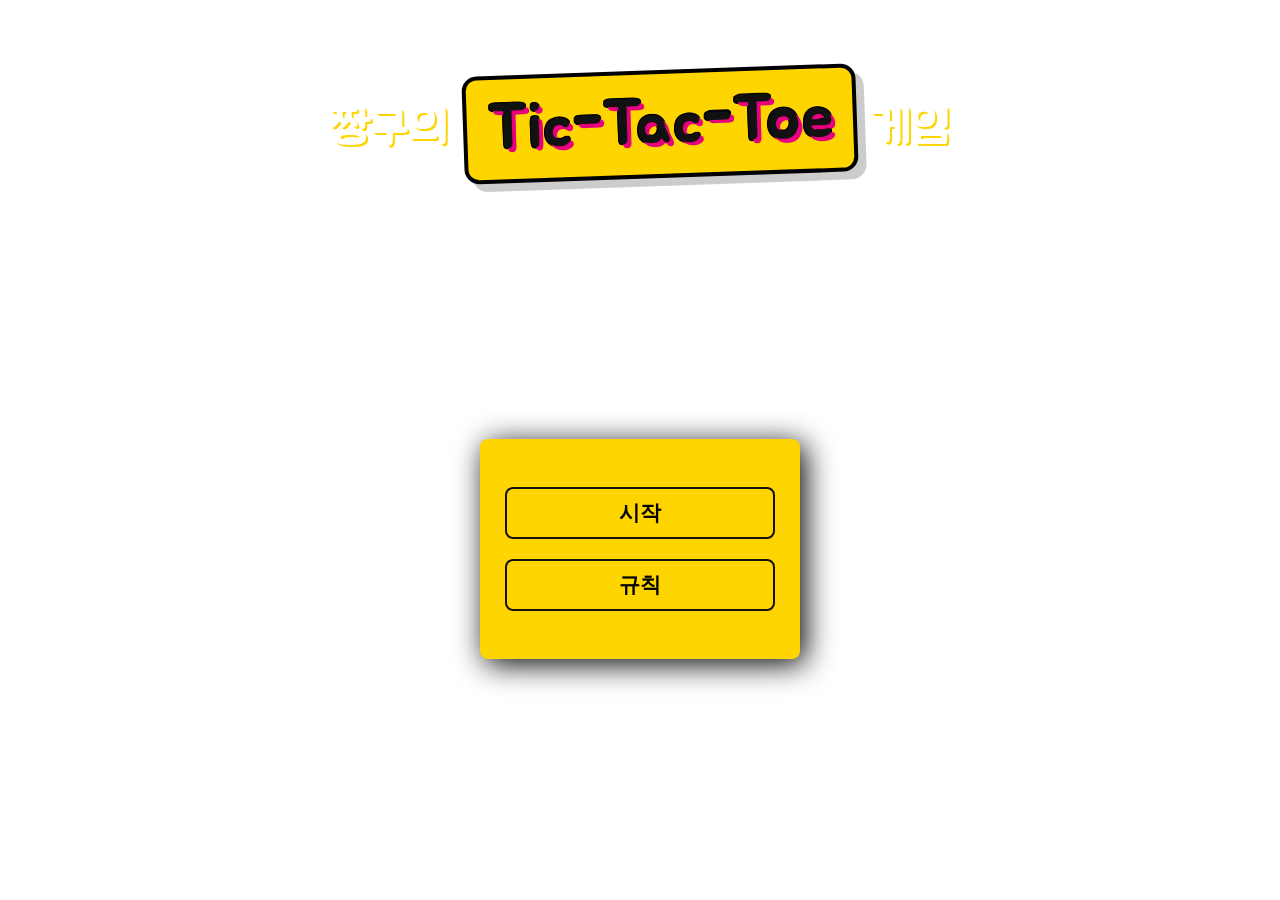
==== commit cdb8ef37: "Merge branch 'feature/quiz-check'" ====
--- a/index.html
+++ b/index.html
@@ -3,8 +3,13 @@
     <head>
         <meta charset="UTF-8" />
         <meta name="viewport" content="width=device-width, initial-scale=1.0" />
-        <title>Document</title>
-        <link rel="stylesheet" href="styles.css" />
+        <title>CS지식 틱택토!</title>
+        <link rel="stylesheet" href="landing.css" />
+        <script
+            src="https://cdnjs.cloudflare.com/ajax/libs/gsap/3.12.5/gsap.min.js"
+            defer
+        ></script>
+        <script src="./js/landing.js" defer></script>
     </head>
     <body>
         <div class="bg">
@@ -299,25 +304,15 @@
                 </div>
             </div>
             <video autoplay muted loop playsinline>
-                <source src="./files/video.mp4" type="video/mp4" />
+                <source src="./assets/videos/video.mp4" type="video/mp4" />
             </video>
             <header>
                 <p>짱구의 <span>Tic-Tac-Toe</span> 게임</p>
-                <head>
-                    <script
-                        src="https://cdnjs.cloudflare.com/ajax/libs/gsap/3.12.5/gsap.min.js"
-                        defer
-                    ></script>
-                    <script src="./landing.js" defer></script>
-                </head>
             </header>
             <div class="menu">
                 <ul>
-                    <li id="start">
-                        <a href="./game">시작</a>
-                    </li>
+                    <li id="start">시작</li>
                     <!-- tic-tak-toe 규칙 설명 -->
-                    <!-- cache형식으로 하여 상태 변환 -->
                     <li id="rule-btn">규칙</li>
                 </ul>
 
@@ -351,6 +346,36 @@
                         </div>
                     </div>
                 </div>
+
+                <div id="difficulty-modal" class="modal-overlay">
+                    <div class="difficulty-board">
+                        <button
+                            id="difficulty-close-btn"
+                            aria-label="난이도 창 닫기"
+                        >
+                            &times;
+                        </button>
+                        <h2>난이도를 선택해 주세요</h2>
+                        <p class="difficulty-subtext">
+                            난이도에 따라 CPU의 전략이 달라집니다. <br />
+                            (Easy / Normal / Hard)
+                        </p>
+                        <div class="difficulty-buttons">
+                            <button class="difficulty-button" data-level="easy">
+                                쉬움 (Easy)
+                            </button>
+                            <button
+                                class="difficulty-button"
+                                data-level="normal"
+                            >
+                                보통 (Normal)
+                            </button>
+                            <button class="difficulty-button" data-level="hard">
+                                어려움 (Hard)
+                            </button>
+                        </div>
+                    </div>
+                </div>
             </div>
         </div>
     </body>
--- a/landing.css
+++ b/landing.css
@@ -0,0 +1,309 @@
+@import url('https://fonts.googleapis.com/css2?family=Jua&display=swap');
+header {
+    z-index: 10;
+    margin-top: 50px; /* 위쪽 벽으로부터 50px만큼 띄움 */
+}
+/* 기본 리셋 */
+* {
+    margin: 0;
+    padding: 0;
+    box-sizing: border-box;
+}
+
+body,
+html {
+    width: 100%;
+    height: 100%;
+    /* overflow: hidden; 스크롤 방지 */
+    font-family: 'Pretendard', sans-serif;
+}
+p {
+    font-family: 'Jua', sans-serif;
+    font-size: 3rem;
+    text-align: center;
+    color: #fff; /* 기본 글자색 */
+    margin: 20px;
+}
+
+p span {
+    display: inline-block;
+    padding: 10px 20px;
+    font-size: 4rem;
+    color: #111; /* 글자색 검정 */
+
+    /* 1. 요청하신 색상과 나무 질감 적용 */
+    background-color: #ffd500;
+    background-size: cover;
+    background-blend-mode: multiply; /* 질감 합성 */
+
+    /* 2. 짱구 로고 특유의 두꺼운 외곽선과 입체 그림자 */
+    border: 4px solid #000;
+    border-radius: 15px;
+    text-shadow:
+        4px 4px 0px #e6007e,
+        /* 핑크색 입체 효과 */ -1px -1px 0 #000,
+        1px -1px 0 #000,
+        -1px 1px 0 #000,
+        1px 1px 0 #000;
+
+    /* 3. 약간 기울여서 경쾌한 느낌 추가 */
+    transform: rotate(-2deg);
+    box-shadow: 8px 8px 0px rgba(0, 0, 0, 0.2);
+}
+
+/* "짱구의", "게임" 부분에도 노란색 포인트 */
+p {
+    text-shadow: 2px 2px 0px #ffd500;
+}
+
+/* 배경 컨테이너 */
+.bg {
+    position: relative;
+    width: 100%;
+    height: 100vh;
+    display: flex;
+    flex-direction: column;
+    justify-content: space-between;
+    align-items: center; /* 세로 중앙 */
+}
+
+.row {
+    display: flex;
+    flex: 1; /* 가로 줄 높이를 동일하게 */
+    width: 100%;
+}
+
+.col {
+    flex: 1;
+    height: 100%;
+    background-color: #ffd500;
+    opacity: 0; /* 처음에는 안 보이게 설정 */
+    transform: scale(0); /* 처음에는 크기 0 */
+}
+.ani {
+    position: fixed;
+    top: 0;
+    left: 0;
+    width: 100vw;
+    height: 100vh;
+    display: flex;
+    flex-direction: column;
+    z-index: 9999;
+    pointer-events: none;
+}
+/* 비디오 풀스크린 설정 */
+video {
+    position: fixed;
+    top: 50%;
+    left: 50%;
+    width: 100%;
+    height: 100%;
+    object-fit: cover; /* 비율 유지하며 꽉 채움 */
+    z-index: 1;
+    transform: translate(-50%, -50%);
+
+    /* 영상이 너무 밝으면 글자가 안 보이므로 어둡게 처리 */
+    filter: brightness(0.6);
+}
+.menu {
+    flex-grow: 1; /* 남은 세로 공간을 모두 채움 */
+    display: flex; /* 내부 요소 정렬을 위해 flex 사용 */
+    position: relative;
+    /* z-index: 5; */
+    justify-content: center; /* 가로 중앙 정렬 */
+    align-items: center; /* 세로 중앙 정렬 */
+    z-index: 10;
+    width: 100%;
+}
+
+/* 메뉴 스타일 */
+.menu > ul {
+    list-style: none;
+    display: flex;
+    background-color: #ffd500;
+    width: 20em;
+    padding: 3em 0;
+    border-radius: 8px;
+    justify-items: center;
+    align-items: center;
+    flex-direction: column;
+    gap: 20px;
+    box-shadow: 5px 5px 30px #000;
+}
+
+.menu > ul > li {
+    position: relative;
+    list-style: none;
+    padding: 10px 25px;
+    border: 2px solid #111;
+    width: 13em;
+    cursor: pointer;
+    overflow: hidden;
+    z-index: 1;
+    transition: color 0.3s;
+    text-align: center;
+    border-radius: 8px;
+    /* 1. 아래에서 위로 채워질 배경 높이 변수 (기본값 0%) */
+    --bg-height: 0%;
+
+    font-size: 1.3em;
+    font-weight: bold;
+}
+
+.menu > ul > li::before {
+    content: '';
+    position: absolute;
+    bottom: 0;
+    left: 0;
+    width: 100%;
+    /* 2. 자바스크립트에서 조절할 변수를 적용 */
+    height: var(--bg-height);
+    background-color: #eab300;
+    z-index: -1;
+    /* transition은 GSAP이 대신할 거라 필요 없습니다. */
+}
+
+/* 글자색 반전은 CSS로 처리하는 게 가장 깔끔해요 */
+.menu > ul > li:hover {
+    color: #fff;
+}
+
+/* a태그가 있을 경우 색상 상속 */
+.menu > ul > li a {
+    color: inherit;
+    text-decoration: none;
+}
+
+/* 버튼 액티브 효과 (마우스를 눌렀을 때) */
+.menu > ul > li:active {
+    transform: translateY(2px); /* 약간 아래로 눌리는 효과 */
+    box-shadow: 0 2px 3px rgba(0, 0, 0, 0.5); /* 그림자를 작게 */
+}
+
+/* 모달 배경 (어둡고 불투명하게) */
+.modal-overlay {
+    display: none; /* 기본적으로 숨김 */
+    position: fixed;
+    top: 0;
+    left: 0;
+    width: 100%;
+    height: 100%;
+    background: rgba(0, 0, 0, 0.8); /* 배경 불투명 처리 */
+    z-index: 1000;
+    justify-content: center;
+    align-items: center;
+}
+
+/* 규칙 게시판 몸체 */
+.rule-board {
+    position: relative;
+    width: 80%;
+    max-width: 500px;
+    background-color: #ffd500;
+    background-blend-mode: multiply;
+    background-size: cover;
+    padding: 40px;
+    border: 5px solid #111;
+    border-radius: 20px;
+    box-shadow: 0 20px 50px rgba(0, 0, 0, 0.5);
+    color: #111;
+    font-family: 'Jua', sans-serif;
+}
+
+/* 닫기 버튼 (X) */
+#close-btn {
+    position: absolute;
+    top: 10px;
+    right: 20px;
+    background: none;
+    border: none;
+    font-size: 40px;
+    font-weight: bold;
+    cursor: pointer;
+    color: #111;
+}
+
+.rule-board h2 {
+    text-align: center;
+    margin-bottom: 25px;
+    font-size: 2rem;
+    text-decoration: underline;
+}
+
+.rule-content ul {
+    list-style: none;
+    line-height: 1.6;
+}
+
+.rule-content li {
+    margin-bottom: 15px;
+    font-size: 1.1rem;
+    padding-left: 10px;
+    border-left: 4px solid #e6007e; /* 짱구 핑크 포인트 */
+}
+
+.rule-content strong {
+    color: #e6007e;
+}
+
+.difficulty-board {
+    position: relative;
+    width: 80%;
+    max-width: 480px;
+    background-color: #ffd500;
+    background-blend-mode: multiply;
+    background-size: cover;
+    padding: 36px 32px 28px;
+    border: 5px solid #111;
+    border-radius: 20px;
+    box-shadow: 0 20px 50px rgba(0, 0, 0, 0.5);
+    color: #111;
+    font-family: 'Jua', sans-serif;
+    text-align: center;
+}
+
+#difficulty-close-btn {
+    position: absolute;
+    top: 10px;
+    right: 20px;
+    background: none;
+    border: none;
+    font-size: 40px;
+    font-weight: bold;
+    cursor: pointer;
+    color: #111;
+    z-index: 5;
+}
+
+.difficulty-board h2 {
+    margin-bottom: 12px;
+    font-size: 1.8rem;
+}
+
+.difficulty-subtext {
+    color: #000;
+    margin-bottom: 20px;
+    font-size: 1rem;
+}
+
+.difficulty-buttons {
+    display: flex;
+    flex-direction: column;
+    gap: 12px;
+}
+
+.difficulty-button {
+    width: 100%;
+    padding: 12px 0;
+    border-radius: 10px;
+    border: 2px solid rgba(0, 0, 0, 0.5);
+    cursor: pointer;
+    font-size: 1.1rem;
+    font-weight: bold;
+    background-color: #ffe66d;
+    box-shadow: 0 4px 0 rgba(0, 0, 0, 0.25);
+    transition:
+        transform 0.1s ease-out,
+        box-shadow 0.1s ease-out,
+        filter 0.1s ease-out;
+}
